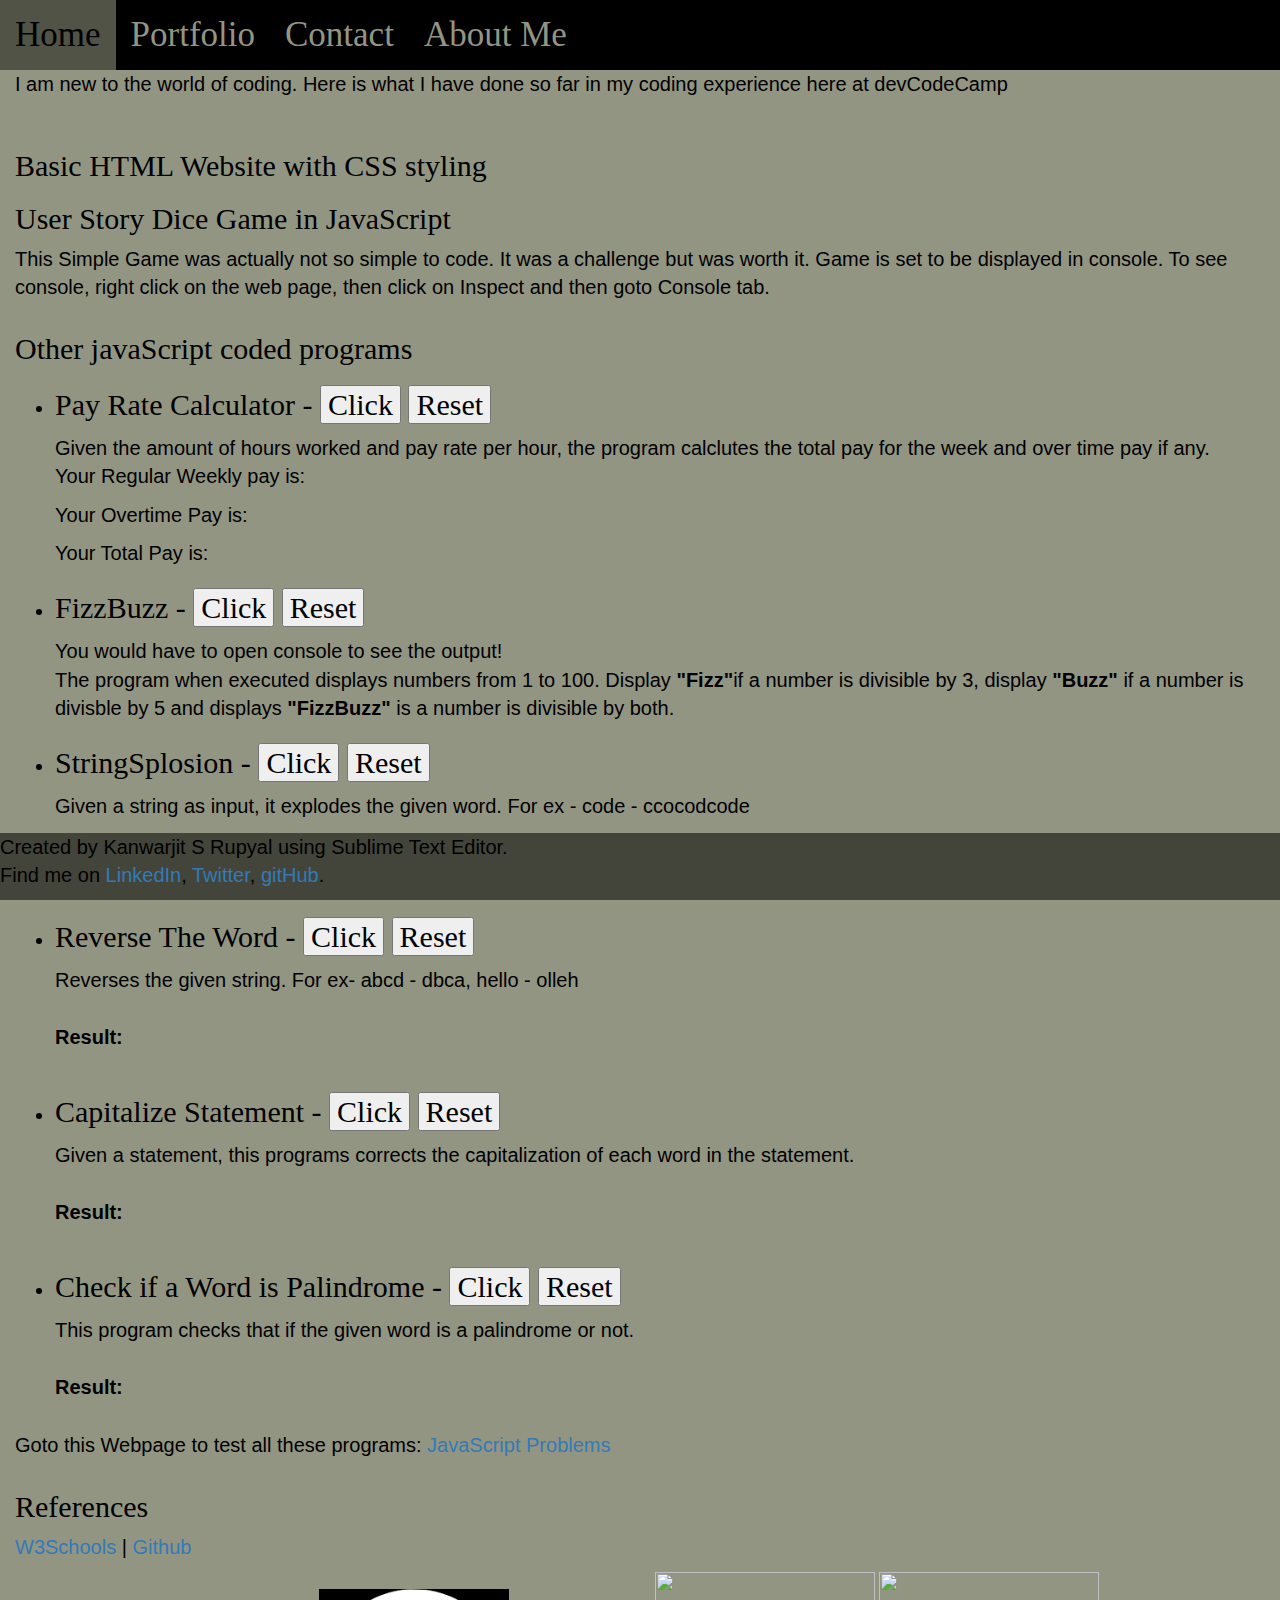
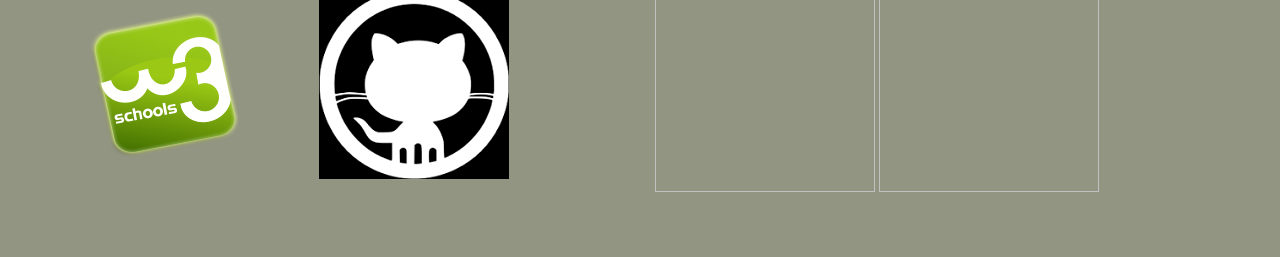
==== portfolio.html @ 456a1f50 "init" ====
<!DOCTYPE html>
<html>
<head>
	<meta http-equiv="X-UA-Compatible" content="IE=edge">
	<meta name="viewport" content="width=device-width, initial-scale=1">
	<title>My Portfolio</title>
	<link rel="stylesheet" href="https://maxcdn.bootstrapcdn.com/bootstrap/3.3.7/css/bootstrap.min.css" integrity="sha384-BVYiiSIFeK1dGmJRAkycuHAHRg32OmUcww7on3RYdg4Va+PmSTsz/K68vbdEjh4u" crossorigin="anonymous">
	<link rel="stylesheet" type="text/css" href="styles.css">
	<script src="myScript.js"></script>
</head>
<body>
	<div class="navbartop">
		<a href="index.html">Home</a>
		<a href="portfolio.html">Portfolio</a>
		<a href="contact.html">Contact</a>
		<a href="about.html">About Me</a>
	</div>
	<div class="container-fluid">
		<div class="row">
			<div class="col-sm-12">
				<p>I am new to the world of coding. Here is what I have done so far in my coding experience here at devCodeCamp</p><br>
				<h2>Basic HTML Website with CSS styling</h2>
				<h2>User Story Dice Game in JavaScript</h2>
				<p>This Simple Game was actually not so simple to code. It was a challenge but was worth it. Game is set to be displayed in console. To see console, right click on the web page, then click on Inspect and then goto Console tab. </p>
			</div>
		</div>
	</div>
	<div class="container-fluid">
		<div class="row">
			<div class="col-sm-12">
				<h2>Other javaScript coded programs</h2>
				<ul><li><h2>Pay Rate Calculator - <button onclick="runPayCalc()">Click</button> <button onclick="refresh()">Reset</button></h2> 
						Given the amount of hours worked and pay rate per hour, the program calclutes the total pay for the week and over time pay if any.
						<p>Your Regular Weekly pay is: <b id="regpay"></b></p>
						<p>Your Overtime Pay is: <b id="otpay"></b></p>
						<p>Your Total Pay is: <b id="totpay"></b></p></li>
					<li><h2>FizzBuzz - <button onclick="fizzBuzzCap()">Click</button> <button onclick="refresh()">Reset</button></h2>
						You would have to open console to see the output!<br>
						The program when executed displays numbers from 1 to 100. Display <b>"Fizz"</b>if a number is divisible by 3, display <b>"Buzz"</b> if a number is divisble by 5 and displays <b>"FizzBuzz"</b> is a number is divisible by both.
					<li><h2>StringSplosion - <button onclick="stringSplosion()">Click</button> <button onclick="refresh()">Reset</button></h2>
						Given a string as input, it explodes the given word. For ex - code - ccocodcode<br><br>
						<b>Result:</b> <b id="strexpl"></b></li><br>
					<li><h2>Reverse The Word - <button onclick="reverseString()">Click</button> <button onclick="refresh()">Reset</button></h2>
						Reverses the given string. For ex- abcd - dbca, hello - olleh<br><br>
						<b>Result:</b> <b id="revStr"></b></li><br>
					<li><h2>Capitalize Statement - <button onclick="capitalize()">Click</button> <button onclick="refresh()">Reset</button></h2>
						Given a statement, this programs corrects the capitalization of each word in the statement.<br><br>
						<b>Result: </b><b id="capstmt"></b></li><br>
					<li><h2>Check if a Word is Palindrome - <button onclick="chkPal()">Click</button> <button onclick="refresh()">Reset</button></h2>
						This program checks that if the given word is a palindrome or not.<br><br>
						<b>Result: </b><b id="palchk"></b></li><br>
				</ul>
					<p>Goto this Webpage to test all these programs: <a href="D:\devCodeCamp\Niobium\Project2-JS\index.html">JavaScript Problems</a></p>
			</div>
		</div>
	</div>
	<div class="container-fluid">
		<div class="row">
			<div class="references">
				<div class="col-sm-4">
				<h2>References</h2>
				<p><a href="https://www.w3schools.com" target="_blank">W3Schools</a> | <a href="https://www.github.com" target="_blank">Github</a></p>
				</div>
			</div>
		</div>
		<div class="row">
			<div class="col-sm-6">
				<a href="https://www.w3schools.com"><img src="W3Schools.png" alt="W3Schools"></a> 
				<a href="https://www.github.com"><img src="github.png" alt="Github Social Coding"></a>
			</div>			
			<div class="col-sm-6">
				<a href="https://www.w3schools.com/html/default.asp" target="_blank"><img style="width: 220px; height: 220px;" src="html5logo.png"></a>
				<a href="https://www.w3schools.com/css/default.asp" target="_blank"><img style="width: 220px; height: 220px;" src="css3logo.png"></a>
			</div>
		</div>	
	</div>
		<br>
		<br>
		<br>
	<div class="footer">
				<p>Created by Kanwarjit S Rupyal using Sublime Text Editor.<br>Find me on <a href="https://www.linkedin.com/in/kanwarjit-rupyal-18023546" target="_blank">LinkedIn</a>, <a href="https://twitter.com/kanwarSR" target="_blank">Twitter</a>, <a href="https://github.com/rupyal23" target="_blank">gitHub</a>.</p>
	</div>
</body>
</html>
---- styles.css ----
*{
	box-sizing: border-box;
}

body{
	background-color: #939583;
	color: black;
}
h1{
	font-size: 40px;
	font-family: impact;
}
h2{
	font-family: impact;
	font-weight: lighter;
}
p{
	font-size: 20px;
}
.navbartop{
	background-color: black;
	overflow: hidden;
	font-family: impact;

}

.navbartop a {
	float: left;
	text-align: center;
	color: #939583;
	padding: 10px 15px;
	text-decoration: none;
	font-size: 35px;
}

.navbartop a:hover{
	background-color: #505346;
	color: black;
}

.footer{
	width: 100%;
	position: fixed;
	bottom: 0;
	left: 0;
	background-color: #43453b;
}

.footer a:visited{
	color: black;
}

.footer a:hover{
	text-decoration: underline;
}
.imgresponsive{
	max-width: 300px;
	max-height: 400px;
	width: auto;
	height: auto;
	color: #939583;
}
li{
	font-size: 20px;
}
a{
	text-decoration: none;
}
.references{
	text-decoration: none;
	
}
.references a:visited{
	color: black;
}

.references a:hover{
	text-decoration: underline;
}
form{
	font-size: 25px;
	font-family: impact;
}
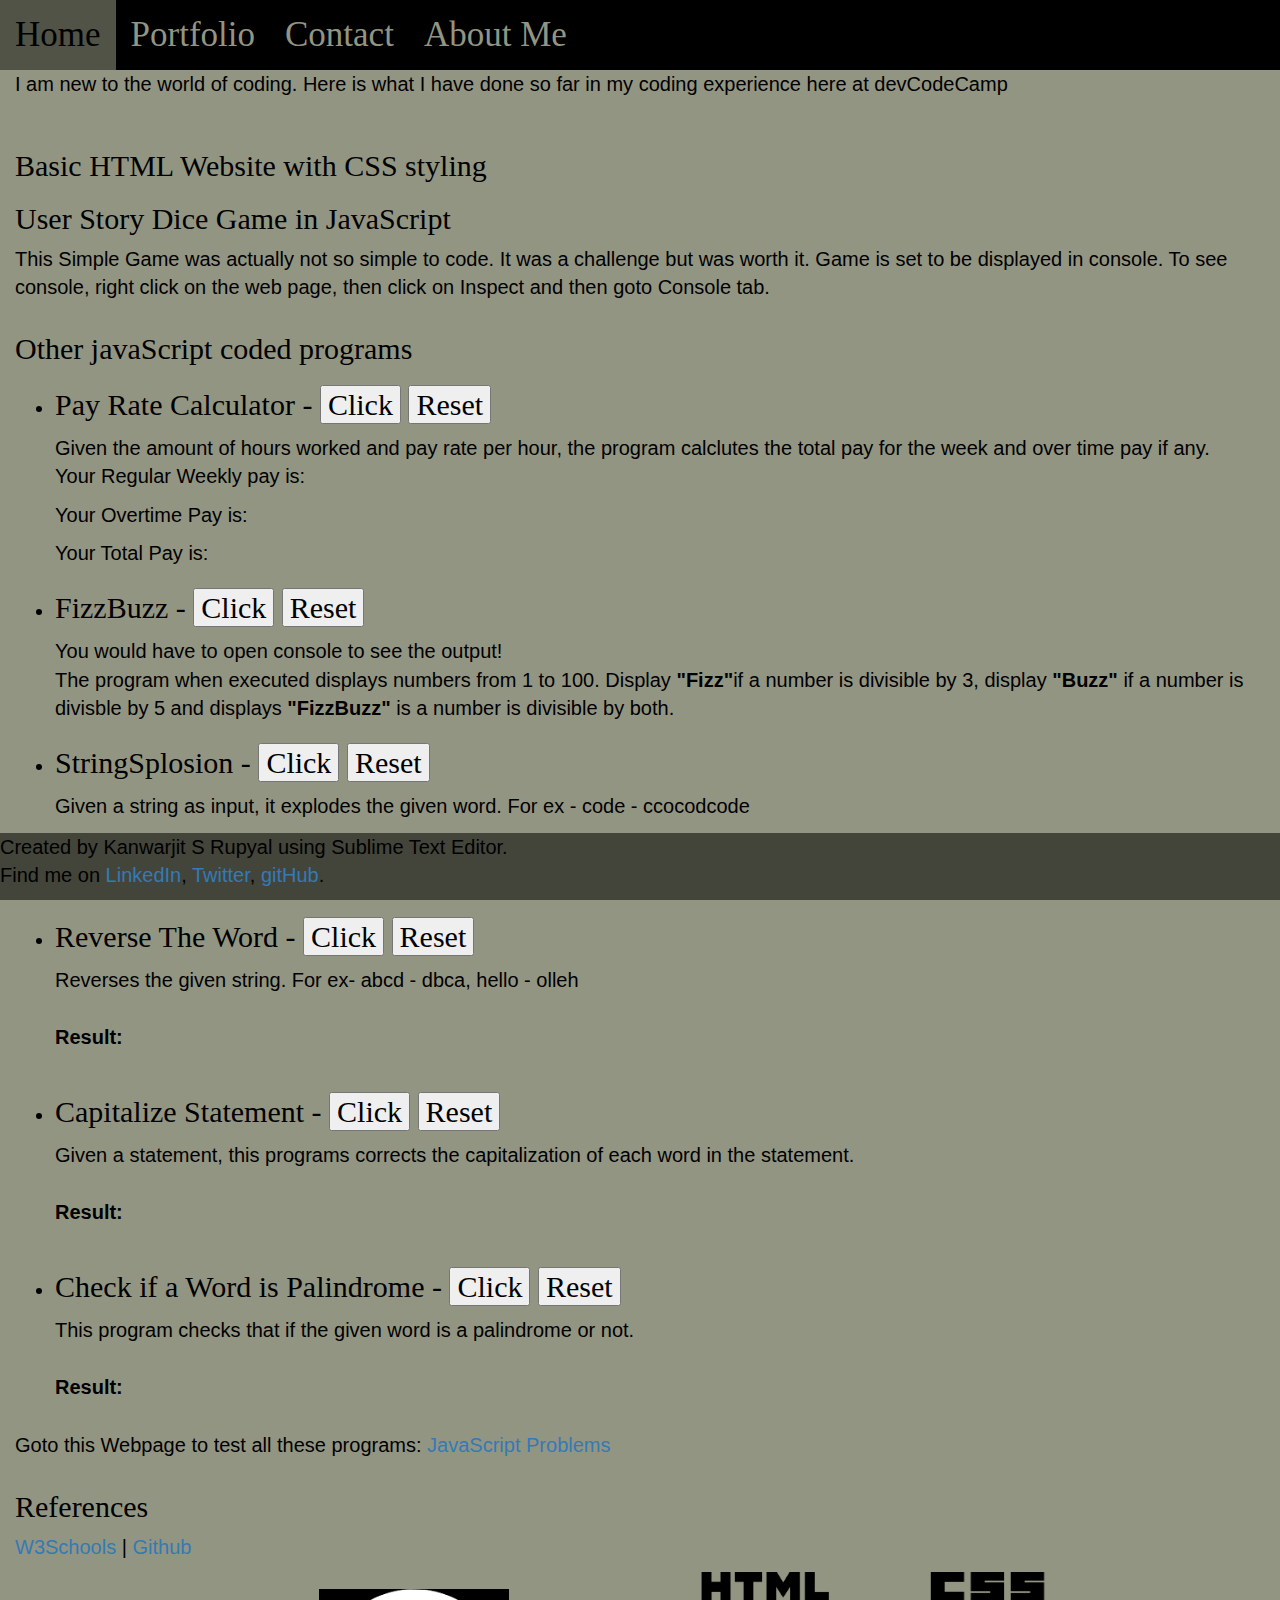
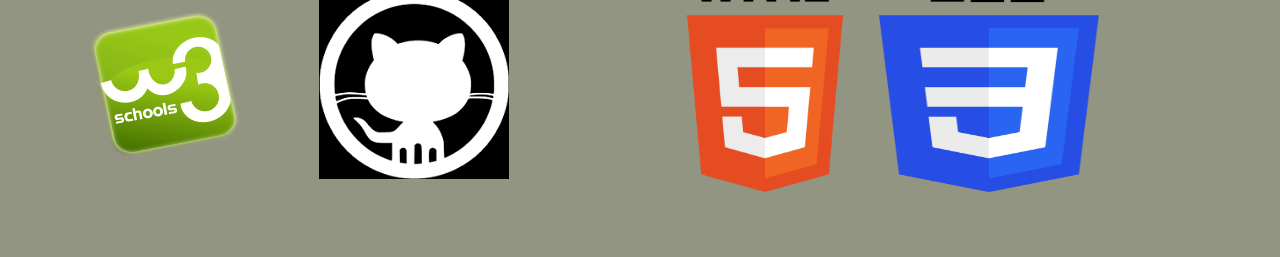
==== commit 83e150b9: "corrected the images name" ====
--- a/portfolio.html
+++ b/portfolio.html
@@ -69,8 +69,8 @@
 				<a href="https://www.github.com"><img src="github.png" alt="Github Social Coding"></a>
 			</div>			
 			<div class="col-sm-6">
-				<a href="https://www.w3schools.com/html/default.asp" target="_blank"><img style="width: 220px; height: 220px;" src="html5logo.png"></a>
-				<a href="https://www.w3schools.com/css/default.asp" target="_blank"><img style="width: 220px; height: 220px;" src="css3logo.png"></a>
+				<a href="https://www.w3schools.com/html/default.asp" target="_blank"><img style="width: 220px; height: 220px;" src="HTML5logo.png"></a>
+				<a href="https://www.w3schools.com/css/default.asp" target="_blank"><img style="width: 220px; height: 220px;" src="CSS3logo.png"></a>
 			</div>
 		</div>	
 	</div>
